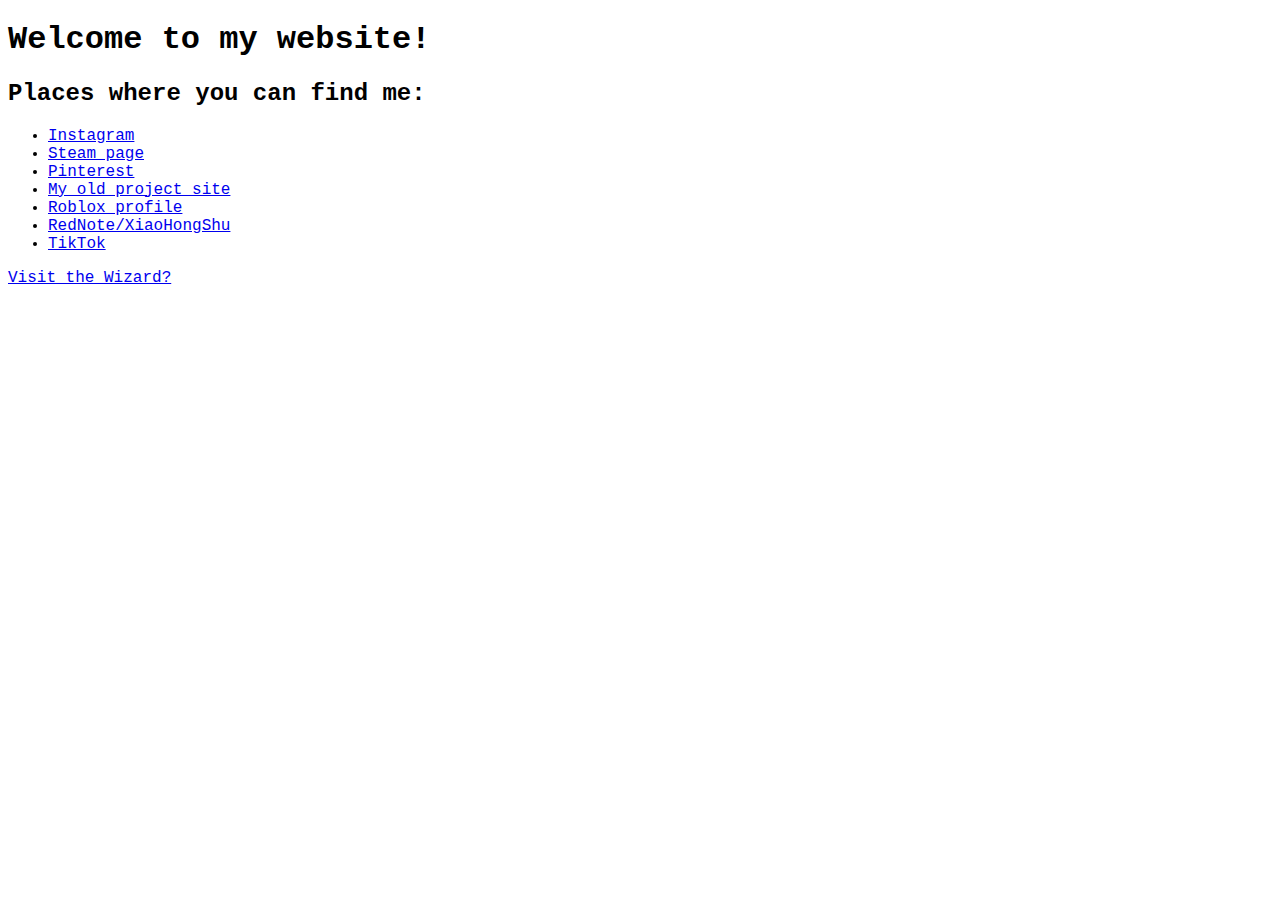
==== html/index.html @ 8dfede90 "added html and css folders, moved the Wizard, edited existing html and css files for correct filepat" ====
<!DOCTYPE html>
<html>
  <head>
    <meta charset="UTF-8">
    <meta name="viewport" content="width=device-width, initial-scale=1.0">
    <title>The Hamster_Ham web portal</title>
    <link rel="stylesheet" type="text/css" href="/css/css.css">
  </head>

  <body>
    <h1>Welcome to my website!</h1>

    <h2>Places where you can find me:</h2>
    
    <ul>
      <li>
        <a href="https://www.instagram.com/hamster_ham76/"> Instagram</a>
      </li>
      <li>
        <a href="https://steamcommunity.com/id/Hamster_Ham">Steam page</a>
      </li>
      <li>
        <a href="https://pin.it/Vonx4tdBR">Pinterest</a>
      </li>
      <li>
        <a href="https://birthday.codehs.me">My old project site</a>
      </li>
      <li>
        <a href="https://www.roblox.com/users/300854173/profile">Roblox profile</a>
      </li>
      <li>
        <a href="https://www.xiaohongshu.com/user/profile/6789004c000000000e010258">RedNote/XiaoHongShu</a>
      </li>
      <li>
        <a href="https://www.tiktok.com/@chromebook_jpeg">TikTok</a>
      </li>
    </ul>

    <a href="/html/wizard.html">Visit the Wizard?</a>
  </body>
</html>
---- css/css.css ----
body {
  background-image: url(images/xpbliss.jpg);
  background-color: #FFFFFF;
  color: Black;
  font-family: 'Courier New', Courier, monospace;
}
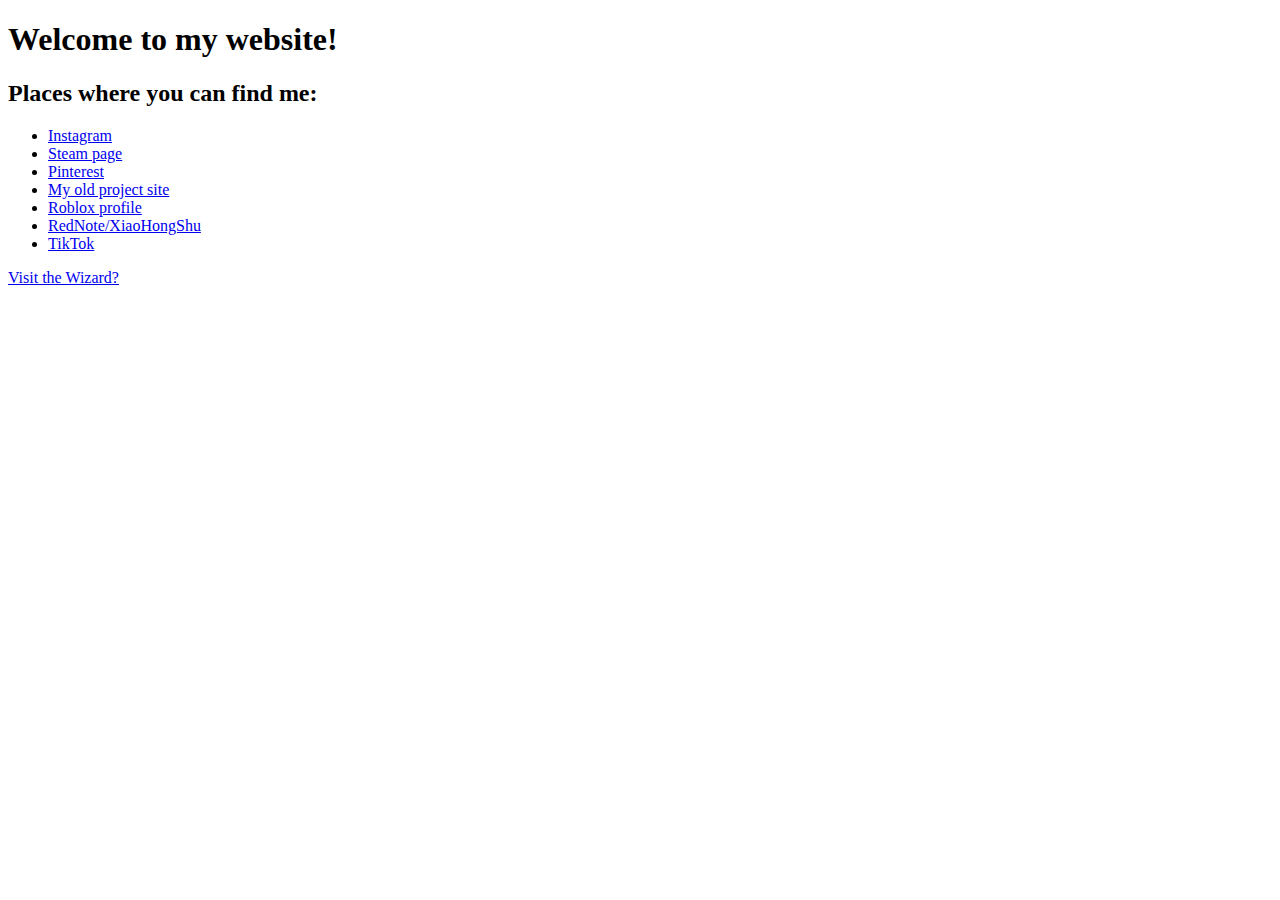
==== commit 2db3e987: "try to fix broken html and css" ====
--- a/html/index.html
+++ b/html/index.html
@@ -4,7 +4,7 @@
     <meta charset="UTF-8">
     <meta name="viewport" content="width=device-width, initial-scale=1.0">
     <title>The Hamster_Ham web portal</title>
-    <link rel="stylesheet" type="text/css" href="/css/css.css">
+    <link rel="stylesheet" type="text/css" href="css/css.css">
   </head>
 
   <body>
@@ -36,6 +36,6 @@
       </li>
     </ul>
 
-    <a href="/html/wizard.html">Visit the Wizard?</a>
+    <a href="html/wizard.html">Visit the Wizard?</a>
   </body>
 </html>
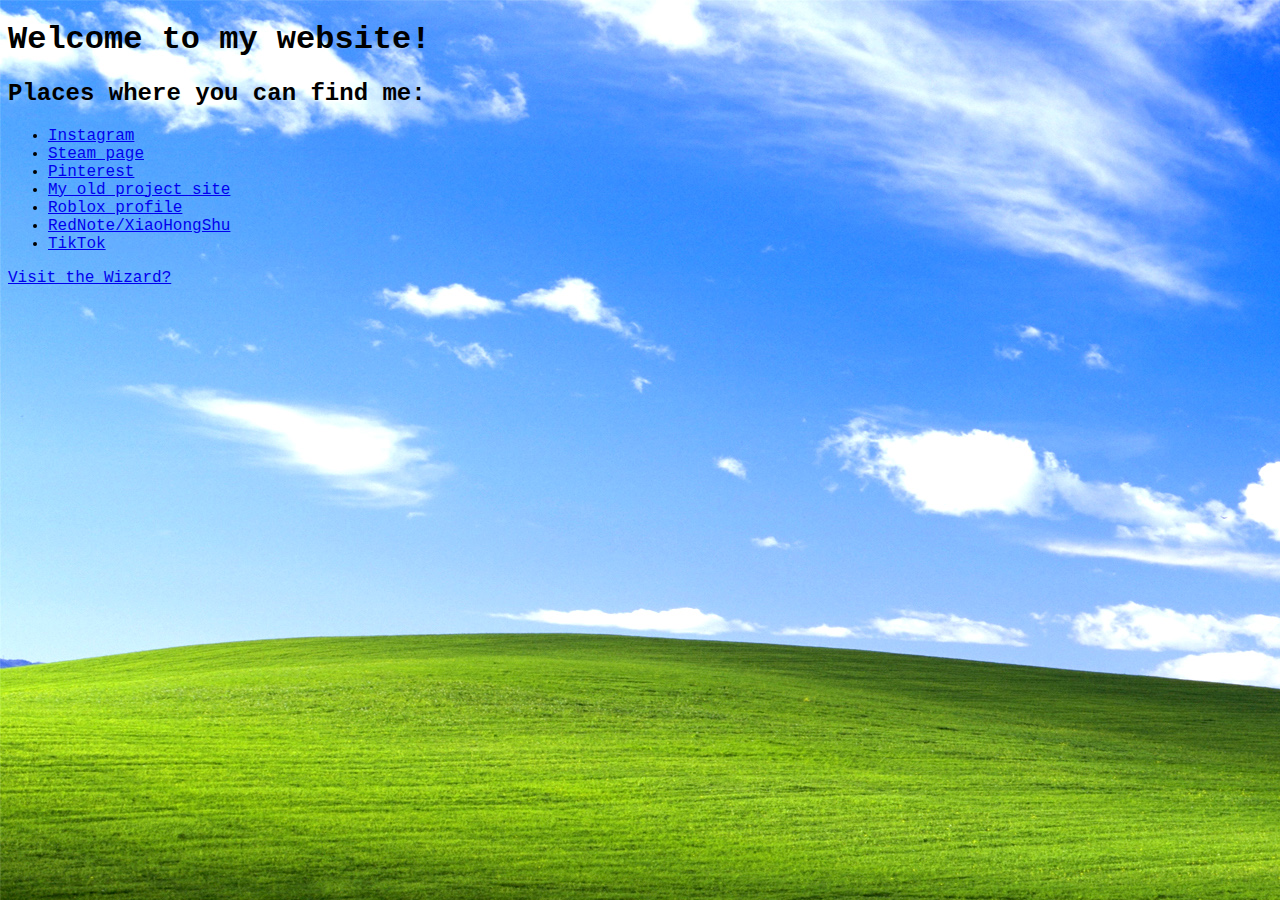
==== commit 8375c39f: "try to fix AGAIN" ====
--- a/html/index.html
+++ b/html/index.html
@@ -4,7 +4,7 @@
     <meta charset="UTF-8">
     <meta name="viewport" content="width=device-width, initial-scale=1.0">
     <title>The Hamster_Ham web portal</title>
-    <link rel="stylesheet" type="text/css" href="css/css.css">
+    <link rel="stylesheet" type="text/css" href="/css/css.css">
   </head>
 
   <body>
@@ -36,6 +36,6 @@
       </li>
     </ul>
 
-    <a href="html/wizard.html">Visit the Wizard?</a>
+    <a href="/html/wizard.html">Visit the Wizard?</a>
   </body>
 </html>
--- a/css/css.css
+++ b/css/css.css
@@ -0,0 +1,6 @@
+body {
+  background-image: url(/images/xpbliss.jpg);
+  background-color: #FFFFFF;
+  color: Black;
+  font-family: 'Courier New', Courier, monospace;
+}
